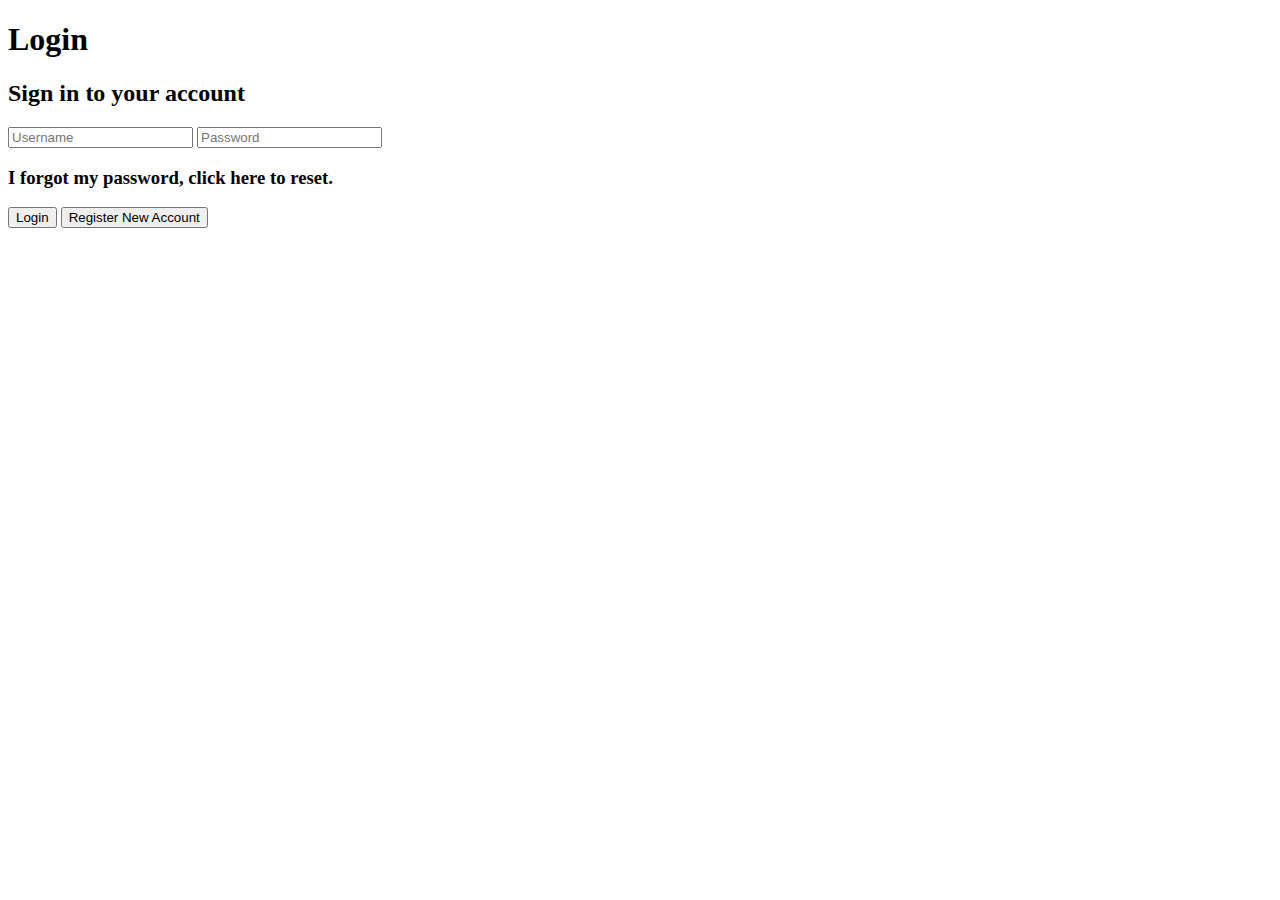
==== index.html @ a620ca2a "Update commit" ====
<!DOCTYPE html>
<html lang="en">
    <head>
        <title>My Login Page</title>
        <link rel="stylesheet" href="/css/index.css">
        <script src="index.js"></script>
        <meta name="viewport" content="width=device-width, initial-scale=1.0">        
    </head>
    <body>
        <h1>Login</h1>
        <h2>Sign in to your account</h2>
        <input type="text" placeholder="Username"/>
        <input type="text" placeholder="Password"/>
        <h3>I forgot my password, click here to reset.</h3>
        <input type="button" value="Login"/>
        <input type="button" value="Register New Account"/>
    </body>
</html>
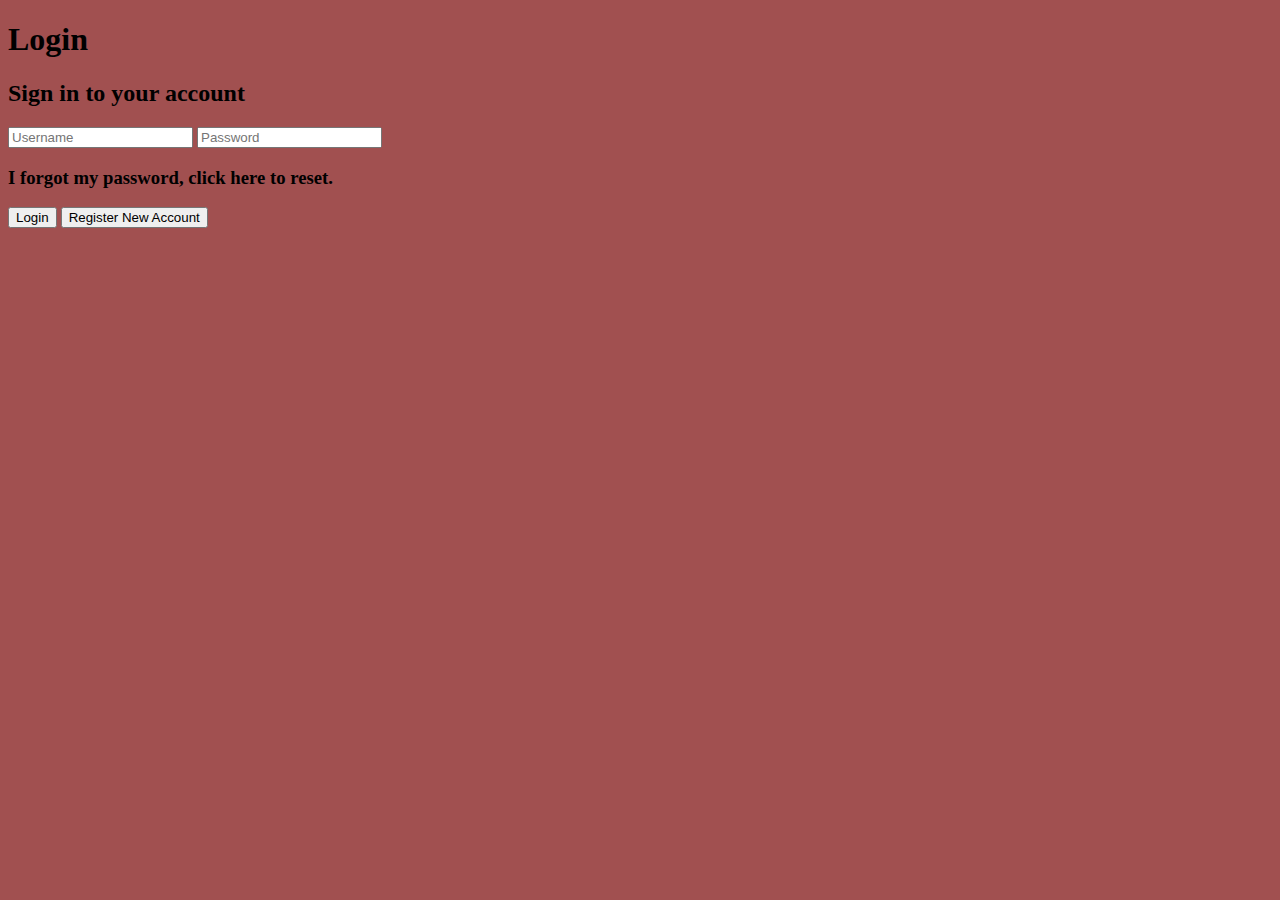
==== commit ace45372: "Update index.html" ====
--- a/index.html
+++ b/index.html
@@ -6,7 +6,7 @@
         <script src="index.js"></script>
         <meta name="viewport" content="width=device-width, initial-scale=1.0">        
     </head>
-    <body>
+    <body style="background-color:#a15050;">
         <h1>Login</h1>
         <h2>Sign in to your account</h2>
         <input type="text" placeholder="Username"/>
